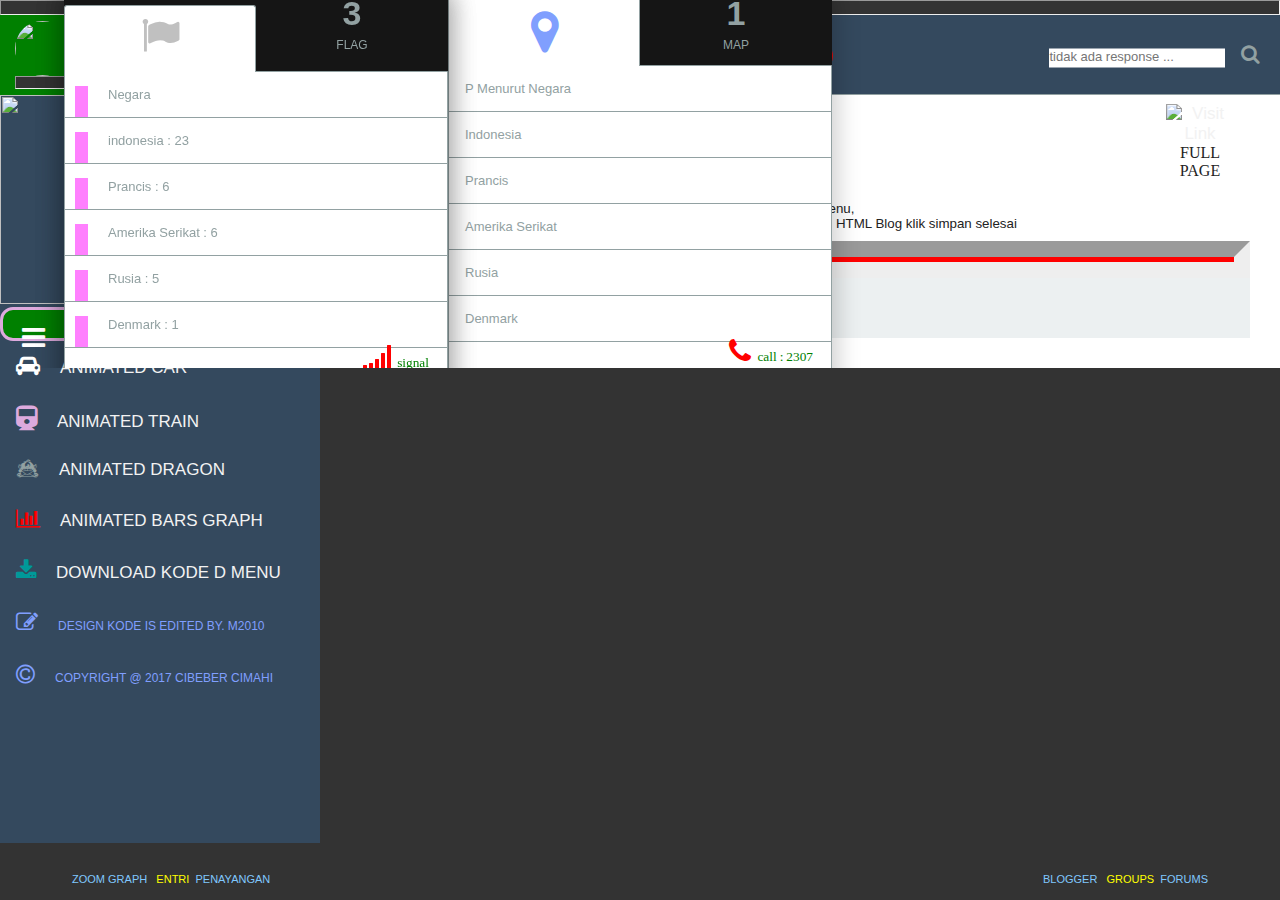
==== dash.html @ fb328228 "Add files via upload" ====
<!DOCTYPE html>
<html lang="en" >
<head>
  <meta charset="UTF-8">
  <title>David Xyz - Dashboard Menu</title>
  <link rel="stylesheet" href="./style.css">

</head>
<style>
	body {);color:red;height:100%;overflow:hidden;} 
body {
    background: #333;
    padding-left:0px;}
.ap {
position: fixed;
right: 0;
bottom:-22px;
left: 0;
height:60px;
margin: auto;
font-family: Arial, sans-serif;
font-size: 10px;
-webkit-user-select: none;
-moz-user-select: none;
-ms-user-select: none;
user-select: none;
text-align: center;
font-size:  11px;
background: #333;
border-top: 2px solid #333;
z-index: 9999;
} 
h3 {
padding:15px; 

} 
{box-shadow: 
0 0 200px 100px  rgba(0, 0, 0, .5);}  
a{text-decoration:none}
 
/*Text Bawah1*/  
M-2010, #teks, #posisi, #dibawah, span {
   
  position: relative;
  display: inline-block;
}
#M-2010, #teks, #posisi, #dibawah  {
    position: absolute;
    font-size: 12px;
    margin: 2px
}
#M-2010, #teks div {
    text-decoration: underline;
    cursor: pointer
}
#teks, #posisi {
    text-align: right;
    right:  70px;
}
#teks, #dibawah {
    text-align: left;
    left:  70px;
}
 #dibawah, #posisi {
    bottom:34px;
}  
aside {
  background-color: #34495E;
  display: inline-block;
  height: 92vh;
  position: fixed;
  width: 25%;
}
aside header {
  box-sizing: border-box;
  background-color:green;
  height:80px;
  padding: 0 15px;
}
aside header img,
aside header p {
  display: inline-block;
  vertical-align: middle;
}
aside header img {
  border-radius: 50%;
}
aside header p {
  font-size: 13px;
  color: white;
  margin-left: 10px;
  text-transform: uppercase;
}
aside header > div {
  position: relative;
  top: 50%;
  -webkit-transform: translateY(-50%);
          transform: translateY(-50%);
}
aside .profile-picture {
  height: 55px;
  width: 55px;
}
.side-navigation {
  font-size: 14px;
}
.side-navigation a {
  color: #92A1A2;
  display: block;
  padding: 15px 25px;
  text-decoration: none;
  text-transform: uppercase;
}
.side-navigation i.fa {
  color: #92A1A2;
  font-size: 20px;
  margin-right: 20px;
}
.side-navigation li.active a,
.side-navigation li:hover a {
  background-color:green;
  color: #fff;
border:3px solid #dad; 
width:142px;
height:15px;
border-radius:13px;
}
.side-navigation li.active i,
.side-navigation li:hover i {
  color: #2DCC70;
}
main {
  float: right;
  vertical-align: top;
  width: 75%;
}
.main-head {
  *zoom: 1;
  height: 80px;
  border-bottom: 1px solid #92A1A2;
  color: #92A1A2;
  font-size: 20px;
  padding: 0 20px;
  position: relative;
}
.main-head:before,
.main-head:after {
  content: "";
  display: table;
}
.main-head:after {
  clear: both;
}
.main-head .icons {
  float: left;
  font-size: 21px;
}
.main-head .icons .fa {
  position: relative;
}
.main-head .icons .fa + .fa {
  margin-left: 20px;
}
.main-head .logo {
  left: 50%;
  position: absolute;
  top: 50%;
  -webkit-transform: translateX(-50%) translateY(-50%);
          transform: translateX(-50%) translateY(-50%);
}
.main-head .logo .fa {
  color: #2DCC70;
  font-size: 40px;
}
.main-head .icons,
.main-head .search {
  position: relative;
  top: 50%;
  -webkit-transform: translateY(-50%);
          transform: translateY(-50%);
}
.search {
  float: right;
}
.search input {
  border: 0;
  border-bottom: 1px solid transparent;
  font-size: 13px;
  margin-right: 10px;
  outline: none;
  padding-bottom: 3px;
}
.search input:hover,
.search input:focus {
  border-bottom: 1px solid #92A1A2;
}
.user-card {
  display: inline-block;
}
.user-card figure {
  display: inline-block;
}
.user-card figure img {
  border-radius: 50%;
  vertical-align: middle;
  width: 150px;
}
.user-card .name {
  font-weight: bold;
  font-size: 24px;
  text-transform: uppercase;
}
.user-card .user-role,
.user-card .experience-points {
  color: #92A1A2;
  font-size: 16px;
}
.user-card .experience-points .fa {
  display: inline-block;
  margin-right: 8px;
}
.user-card .experience-points .fa:hover {
  color: #92A1A2;
  cursor: default;
}
.user-card .user-info {
  display: inline-block;
  margin-left: 15px;
  vertical-align: middle;
}
.user-card .user-info span {
  padding-right: 10px;
}
.user-card .user-info .fa-star {
  font-size: 18px;
  margin: 0 1px;
  position: relative;
  top: -1px;
}
.user-card .user-info .fa-star.on {
  color: #E54239;
}
.user-card .user-info .fa-star.off {
  color: #92A1A2;
}
.user-card .user-role {
  margin: 9px 0;
}
.user-card .user-role a {
  color: #59A4E8;
  margin-left: 11px;
  text-decoration: none;
}
.category-navigation {
  border-bottom: 1px solid #92A1A2;
  padding: 30px 30px 0;
}
.category-navigation a {
  box-sizing: border-box;
  color: #2B3A4F;
  display: block;
  font-weight: bold;
  font-size: 14px;
  padding: 6px 0 12px;
  text-decoration: none;
  text-transform: uppercase;
}
.category-navigation li {
  display: inline-block;
}
.category-navigation li + li {
  margin-left: 25px;
}
.category-navigation li.active a,
.category-navigation li:hover a {
  border-bottom: 4px solid #2DCC70;
}
.category-navigation.container {
  padding-bottom: 0;
  padding-top: 10px;
}
.card {
  display: inline-block;
  width: 30%;
  vertical-align: top;
}
.card li {
  box-sizing: border-box;
  color: #92A1A2;
  cursor: pointer;
  font-size: 13px;
  padding: 15px 16px;
  position: relative;
}
.card li .icon {
  position: absolute;
  left: 10px;
}
.card li + li {
  border-top: 1px solid #92A1A2;
}
.card li:before {
  content: "";
  height: 100%;
  left: -1px;
  opacity: 0;
  position: absolute;
  top: 0;
  width: 4px;
}
.card li:hover {
  background-color: #ECF0F1;
  color: #2B3A4F;
}
.card li:hover:before {
  opacity: 1;
}
.card .hidden-content {
  border-top: 1px solid #92A1A2;
}
.card .phone-number {
  border-top: 1px solid #92A1A2;
  color: #2B3A4F;
  font-size: 12px;
  padding: 8px 15px;
  text-align: right;
}
.card .phone-number .fa {
  font-size: 12px;
  margin-left: 5px;
}
.card .phone-number:before {
  content: none;
}
.card .tabs {
  position: relative;
}
.card .tabs li {
  background: transparent;
  border: 0;
  border-radius: 3px 3px 0 0;
  box-sizing: border-box;
  color: #92A1A2;
  cursor: pointer;
  display: inline-block;
  font-size: 12px;
  padding: 10px;
  text-align: center;
  text-transform: uppercase;
  width: 50%;
}
.card .tabs li span {
  display: block;
  font-size: 34px;
  font-weight: bold;
  margin-bottom: 5px;
}
.card .tabs li.active {
  background-color: white;
  border: 1px solid #92A1A2;
  border-bottom: 0;
}
.card + .card {
  margin-left: 5%;
}
.card.green .content li:before {
  background-color: #2DCC70;
}
.card.green .tabs li.active {
  color: #2DCC70;
}
.card.orange .content li:before {
  background-color: #E54239;
}
.card.orange .tabs li.active {
  color: #E54239;
}
.card.purple .content li:before {
  background-color: #8F40B3;
}
.card.purple .tabs li.active {
  color: #8F40B3;
}
.content {
  background-color: white;
  border: 1px solid #92A1A2;
  border-radius: 0 0 3px 3px;
  box-sizing: border-box;
  display: none;
  margin-top: -1px;
  overflow: hidden;
}
.content .has-icon li:not(.phone-number) {
  padding: 15px 16px 15px 43px;
}
.content .fa {
  font-size: 14px;
  line-height: 0;
  padding-right: 3px;
}
.content.visible {
  display: block;
}
.card.card-full {
  margin-left: 0;
  margin-top: 5%;
  width: 100%;
}
.card.card-full .content {
  display: inline-block;
  height: 280px;
  margin-top: 0;
  overflow: visible;
}
.card.card-full .content.activity {
  border-radius: 0 0 3px 0;
}
.card.card-full .content.experience-data {
  border-right: 0;
  border-radius: 0 0 0 3px;
}
.data {
  bottom: 0;
  height: 100%;
  left: 10px;
  position: absolute;
  text-align: center;
  width: 25px;
}
.data .phone {
  font-size: 10px;
  left: 50%;
  position: absolute;
  -webkit-transform: translateX(-50%);
          transform: translateX(-50%);
}
.data .value {
  background: #FF80FE;
  bottom: 0;
  display: inline-block;
  height: 30.6px;
  left: 0;
  position: absolute;
  width: 50%;
}
.data:before {
  background-color: #000;
  content: "";
  bottom: 0;
  position: absolute;
  width: 50px;
}
.container {
  background-color: #ECF0F1;
  padding: 30px;
}
.container.user {
  background-color: white;
}
h3 {
  color: #92A1A2;
  font-size: 15px;
  margin: 0 0 15px;
}
.fa:not(.fa-star):hover {
  color: #2DCC70;
  cursor: pointer;
}
.number-alert {
  background-color:#FF80FE;
  border-radius: 65%;
  box-sizing: border-box;
  color: white;
  display: inline-block;
  font-family: "Tahoma";
  font-size: 9px;
  height: 15px;
  padding: 3px 0;
  position: absolute;
  right: -25%;
  text-align: center;
  top: -25%;
  width: 15px;
}
body {
  color: #202020;
  font-family: "Helvetica", "Open Sans", "Arial";
  font-size: 0;
}
footer {
  *zoom: 1;
  bottom: 0;
  padding: 0 15px;
  position: fixed;
  right: 0;
  text-align: right;
  width: 100%;
}
footer:before,
footer:after {
  content: "";
  display: table;
}
footer:after {
  clear: both;
}
footer .item {
  display: inline-block;
  color: #2B3A4F;
  font-size: 10px;
  text-decoration: none;
  vertical-align: middle;
}
footer .item + .item {
  margin-left: 10px;
}
footer .link {
  width: 32px;
}
footer img {
  width: 100%;
}
ul {
  padding-left: 0;
}
li {
  list-style: none;
}
p {
  margin: 0;
}
body {margin:0;}
.navbar {
  overflow: hidden;
  background-color:#34495E;
  position: fixed;
  top: 0;
  width: 100%;
}
.navbar a {
  float: left;
  display: block;
  color: #f2f2f2;
  text-align: center;
  padding: 14px 16px;
  text-decoration: none;
  font-size: 17px;
}
.main {
  padding: 16px;
  margin-top: 30px;
  height: 1500px; /* Used in this example to enable scrolling */
}
	</style>
		
<body>
<!-- partial:index.partial.html -->
<div class="ap" id="ap">
<div align="center">
<div id="dibawah">
<span style="font-family:arial;font-size:11px;color:#80C8FE;"> ZOOM GRAPH <a href="http://sule-entertainment.blogspot.co.id/p/graph-view.html"target="_blank" title="Mari Belajar"><span style="color: #FFFF00; font-size:11px;">&nbsp; ENTRI </a>&nbsp; PENAYANGAN </a> 
</div>
<div id="posisi">
<span style="font-family: arial ; font-size:11px; color:#80C8FE;"> BLOGGER <a href="https://productforums.google.com/forum/#!home"target="_blank" title="Mari Belajar"><span style="color: #FFFF00; font-size: 11px;">&nbsp; GROUPS&nbsp; </a>&nbsp;FORUMS</a> 
</div>

<h3><div align="center" style="margin-top:-12px">
 <audio id="player" preload="auto">
  <source src="https://sites.google.com/site/sulescroll/lagu/Aerosmith-Amazing-M2010.mp3">
  </source></h3>
</a></div>
</div>

<div class="navbar">
<hr style="height:15px;border-width:1px;color:#333;background-color:#333;">
<aside>
  <header>
    <div><img class="profile-picture" src="https://sites.google.com/site/sulescroll/poto/Sule-M2010.png"/>
      <p><span style="cursor:not-allowed"> Designed by : M2010</p> 
<hr style="height:13px;border-width:1px;color:#333;background-color:#333;">
    </div>
  </header>
  <nav class="side-navigation">
    <ul>
      <div id="bg">
  <div class="center-image"><span style="cursor:wait">
    <img src="https://sites.google.com/site/sule62001/sule2001code/W-M-2010.png"name="e902" border="0" width="308" height="209" /></a> 
    <ul>
 <li class="active">
 <a href="#">
<i class="fa fa-bars"style="font-size:27px;color:#fff"></i>
<span style="cursor:help"></i>menu</a></li></div> 
 </ul> 
<ul><a href="http://sule-entertainment.blogspot.co.id/2017/03/mobil-motor.html"target="_blank" title="Mobil Motor">
<i class="fa fa-car"style="font-size:21px;color:#fff"></i></i>animated car</a><ul>

<ul><a href="http://sule-hiburan.blogspot.co.id/2017/03/kereta-cibeber.html"target="_blank" title="Mobil Motor">
<i class="fa fa-train"style="font-size:25px;color:#dad"></i></i>animated Train</a><ul>

<ul><a href="http://sule-lagu.blogspot.co.id/2017/01/cemetery-7-dragons-js.html"target="_blank" title="cemetery">
<i class="fa fa-optin-monster" style="font-size:18px;color:#ggg"></i>animated dragon</a><ul>

 <a href="http://sule-entertainment.blogspot.co.id/p/task-manager.html"target="_blank" title="Tugas">
<i class="fa fa-bar-chart"style="font-size:21px;color:red"></i></i>animated bars graph</a><ul> 

<ul><a href="https://sites.google.com/site/sulescroll/code/Dashboard-Menu-M2010.css"title="Download"><i class="fa fa-download"style="font-size:22px;color:#009999"></i>Download Kode D Menu</a><ul>

<ul><a href="http://sample-mys2010.blogspot.co.id/2017/03/dashboard-menu.html"target="_blank" title="Visit Link"><i class="fa fa-pencil-square-o"style="font-size:22px;color:#809FFE"></i><span style="color:#809FFE;font-size:9pt">Design kode is edited by. M2010</a><ul>

<ul><a href="https://www.digitalpoint.com/"target="_blank" title="Forums"><i class="fa fa-copyright"style="font-size:22px;color:#809FFE"></i><span style="color:#809FFE;font-size:9pt">Copyright @ 2017 Cibeber Cimahi</a><ul>
</nav>
</aside>
<main>  
  <header class="main-head">
    <div class="icons"><i class="fa fa-envelope-o" aria-hidden="true"></i>
</i><i class="fa fa-comments-o"></i><i class="fa fa-bell-o"><span class="number-alert"style="font-size:12px;color:#111">4</span></i></div>
 
<div class="icons">&nbsp;&nbsp;&nbsp;&nbsp;<i class="fa fa-heart-o"style="font-size:20px;color:red"></i>
<i class="fa fa-check-square-o"style="font-size:20px;color:red"></i>
<i class="fa fa-hand-o-left"style="font-size:20px;color:red"></i></div>
    <div class="logo"><i class="fa fa-audio-description"style="font-size:50px;color:red"></i></div>

    <div class="search">
      <input type="text" name="search" placeholder="tidak ada response ..." autocomplete="off"/>
<i class="fa fa-search"></i>
    </div>
  </header>
  <div class="container user">
    <div class="user-card">
      <figure><img src="https://1.bp.blogspot.com/-khnddCUfjIs/WMaWUsUyD4I/AAAAAAAAdfc/b8VWSZcpg-MzACi6hfjzmL4Z3IOC7k1-gCK4B/s1600/M2010.jpg"/></figure>
      <div class="user-info">
        <div class="name"> <span><i class="fa fa-share-alt"style="font-size:20px;color:red"></i></span>
<i class="fa fa-star on"></i><i class="fa fa-star on"></i><i class="fa fa-star on"></i><i class="fa fa-star on"></i><i class="fa fa-star off"></i></div>
        <div class="user-role"> subscribe : &nbsp; <i class="fa fa-rss"style="font-size:20px;color:red"></i>&nbsp;
<i class="fa fa-spinner fa-spin"style="font-size:20px;color:red"></i>&nbsp;
<i class="fa fa-download"style="font-size:20px;color:red"></i>
<br><br>
<span style="color:#222;font-size:10pt">
<p>Mari belajar mengedit kode  Dashboard Menu,  download kode  Dashboard Menu, <br>edit sesuai keinginan Copy kode tersebut, terapkan pada entri halaman baru HTML Blog klik simpan selesai </a><ul>
</div>
      </div>
    </div>
  
  <!-- main content-->
  <hr style="height:37px;border-width:16px;color:#333;background-color:#f00">
      
    <div class="container">
      <div class="card orange">
        <ul class="tabs">
          <li class="active" data-tab="1"><i class="fa fa-map-marker"style="font-size:48px;color:#809FFE"></i></span></li>
          <li data-tab="2"><span>1</span>MAP</li>
        </ul>
        <div class="content visible" data-content="1">
          <ul>
            <li>P Menurut Negara </li>
            <li>Indonesia </li>             
              <li>Prancis</li>
              <li>Amerika Serikat</li>
              <li>Rusia </li>
              <li>Denmark</li>
            </ul>
            <li class="phone-number" data-phone="phone number" data-more="phone number"><span><i class="fa fa-phone"style="font-size:28px;color:red"><span style="color:green;font-size:10pt">&nbsp;&nbsp;call : 2307</i></li>
          </ul>
        </div>
        <div class="content" data-content="2">
          <ul>
            <li>Berikutnya</li>          
            </ul>
            <li class="phone-number" data-phone="phone number" data-more="phone number"><span><i class="fa fa-phone"style="font-size:28px;color:red"><span style="color:green;font-size:10pt">&nbsp;&nbsp;call : 2308</i></li>
          </ul>
        </div>
      </div>
      <div class="card purple">
        <ul class="tabs">
          <li class="active" data-tab="1"><span><i class="fa fa-bar-chart" style="font-size:38px;color:#4B0082"></i></span></li>
          <li data-tab="4"><span>2</span>CHART</li>
        </ul>
        <div class="content visible" data-content="3">
          <ul class="has-icon">
            <li>
              <div class="icon">
<i class="fa fa-bar-chart" style="font-size:18px;color:#4B0082"></i><span>&nbsp;</span></div> Graph View
            </li>
            <li>
             <div class="icon">
<i class="fa fa-bar-chart"style="font-size:18px;color:red"></i><span>&nbsp;</span></div>Penayangan Entri
            </li>             
            <ul class="hidden-content">
              <li>
                 <div class="icon">
<i class="fa fa-bar-chart"style="font-size:18px;color:red"></i><span>&nbsp;</span></div>Penayangan Entri
            </li>
              </li>
              <li>
                 <div class="icon">
<i class="fa fa-bar-chart"style="font-size:18px;color:red"></i><span>&nbsp;</span></div>Penayangan Entri
            </li>
              </li>
              <li>
                 <div class="icon">
<i class="fa fa-bar-chart"style="font-size:18px;color:red"></i><span>&nbsp;</span></div>Penayangan Entri
            </li>
              </li>
              <li>
                 <div class="icon">
<i class="fa fa-bar-chart"style="font-size:18px;color:red"></i><span>&nbsp;</span></div>Penayangan Entri
            </li>
              </li>
            </ul>
           <li class="phone-number" data-phone="phone number" data-more="phone number"><span><i class="fa fa-phone"style="font-size:28px;color:red"><span style="color:green;font-size:10pt">&nbsp;&nbsp;2308</i></li>
          </ul>
        </div>
        <div class="content" data-content="4">
       
            <li class="phone-number" data-phone="phone number" data-more="phone number"><span><i class="fa fa-phone"style="font-size:28px;color:red"><span style="color:green;font-size:10pt">&nbsp;&nbsp;2308</i></li>
          </ul> </span>FILE</li>
          <li data-tab="4"> 
        </div>
      </div>
      <div class="card green">
        <ul class="tabs">
          <li class="active" data-tab="5"><span><i class="fa fa-flag"style="font-size:38px;color:silver"></i></span></li>
          <li data-tab="6"><span>3</span>FLAG</li> 
        </ul>
        <div class="content visible" data-content="5">
          <ul class="has-icon">
            <li>
              <div class="data" data-text="100%" data-value="100"><span class="value"></span><span class="bar"></span></div>Negara
            </li>
            <li>
              <div class="data" data-text="83%" data-value="83"><span class="value"></span><span class="bar"></span></div>indonesia : 23
            </li>
            
            <ul class="hidden-content">
              <li>
                <div class="data" data-text="100%" data-value="100"><span class="value"></span><span class="bar"></span></div>Prancis : 6
              </li>
              <li>
                <div class="data" data-text="100%" data-value="100"><span class="value"></span><span class="bar"></span></div>Amerika Serikat : 6
              </li>
              <li>
                <div class="data" data-text="100%" data-value="100"><span class="value"></span><span class="bar"></span></div>Rusia : 5
              </li>
              <li>
                <div class="data" data-text="100%" data-value="100"><span class="value"></span><span class="bar"></span></div>Denmark : 1
              </li>
            </ul>
            <li class="phone-number" data-phone="phone number" data-more="phone number"><span><i class="fa fa-signal"style="font-size:28px;color:red"><span style="color:green;font-size:10pt">&nbsp;&nbsp;signal </i></li>
          </ul>
        </div>
        <div class="content" data-content="6">
          
            <li class="phone-number" data-phone="phone number" data-more="phone number"><span><i class="fa fa-phone"style="font-size:28px;color:red"><span style="color:green;font-size:10pt">&nbsp;&nbsp;2308</i></li>
          </ul>
        </div>
      </div>
    </div>
  </div>
</main>
  
  
  <link href="https://maxcdn.bootstrapcdn.com/font-awesome/4.6.3/css/font-awesome.min.css" rel="stylesheet">
<script src='//cdnjs.cloudflare.com/ajax/libs/jquery/2.1.3/jquery.min.js'>
</script>     
<script src="https://cdn.jsdelivr.net/mediaelement/2.13.1/mediaelement-and-player.min.js">
</script>  
<link rel='stylesheet prefetch' href='https://cdn.jsdelivr.net/mediaelement/2.13.1/mediaelementplayer.min.css'>                        
<script src="https://sites.google.com/site/codesule/lagu/Musik-Mys2010.js"></script>  
<script src='https://sites.google.com/site/codesule/lagu/stopExecutionOnTimeout-M2010.js'>
</script>
<dragon>  
<script src='//assets.codepen.io/assets/common/stopExecutionOnTimeout.js?t=1'>
</script>   
<script src='https://sites.google.com/site/emanloveforplace/tempatlagu/7Dragon-M2010.js'>
</script> 
  
  
  <!--Yellow-->
<div style="position:fixed;top: 90px;right:30px;width:100px;height:100px;">
<a href="http://sule-entertainment.blogspot.co.id/2017/03/dashboard-menu.html" style="text-decoration:none" target="_blank" title="Menu M2010">
<img border="0" src="https://1.bp.blogspot.com/-haEP0eJK-Qk/WMzUKIG2SoI/AAAAAAAAdh8/3LjOm0b23oES3aAZZQhXSDZRnSyXC0sgQCK4B/s1600/Yellow1-M2010.gif"title="Visit Link" />
<font size="3" color="#222"face="agency fb"><p>
FULL PAGE</p>
</font></a></div>
<!-- partial -->
  <script  src="./script_.js"></script>

</body>
</html>
---- style.css ----
@import url("https://fonts.googleapis.com/css?family=Krub:400,700");
* {
  margin: 0;
  padding: 0;
  box-sizing: border-box;
}

html, body {
  width: 100%;
  height: 100%;
}

body {
  background: #202020;
  font-family: "Krub", sans-serif;
}

.card {
  position: absolute;
  margin: auto;
  top: 0;
  right: 0;
  bottom: 0;
  left: 0;
  width: 250px;
  height: 400px;
  border-radius: 10px;
  box-shadow: 0 10px 25px 5px rgba(0, 0, 0, 0.2);
  background: #151515;
  overflow: hidden;
}
.card .ds-top {
  position: absolute;
  margin: auto;
  top: 0;
  right: 0;
  left: 0;
  width: 300px;
  height: 80px;
  background: crimson;
  animation: dsTop 1.5s;
}
.card .avatar-holder {
  position: absolute;
  margin: auto;
  top: 40px;
  right: 0;
  left: 0;
  width: 100px;
  height: 100px;
  border-radius: 50%;
  box-shadow: 0 0 0 5px #151515, inset 0 0 0 5px #000000, inset 0 0 0 5px #000000, inset 0 0 0 5px #000000, inset 0 0 0 5px #000000;
  background: white;
  overflow: hidden;
  animation: mvTop 1.5s;
}
.card .avatar-holder img {
  width: 100%;
  height: 100%;
  object-fit: cover;
}
.card .name {
  position: absolute;
  margin: auto;
  top: -60px;
  right: 0;
  bottom: 0;
  left: 0;
  width: inherit;
  height: 40px;
  text-align: center;
  animation: fadeIn 2s ease-in;
}
.card .name a {
  color: white;
  text-decoration: none;
  font-weight: 700;
  font-size: 18px;
}
.card .name a:hover {
  text-decoration: underline;
  color: crimson;
}
.card .name h6 {
  position: absolute;
  margin: auto;
  left: 0;
  right: 0;
  bottom: 0;
  color: white;
  width: 40px;
}
.card .button {
  position: absolute;
  margin: auto;
  padding: 8px;
  top: 20px;
  right: 0;
  bottom: 0;
  left: 0;
  width: inherit;
  height: 40px;
  text-align: center;
  animation: fadeIn 2s ease-in;
  outline: none;
}
.card .button a {
  padding: 5px 20px;
  border-radius: 10px;
  color: white;
  letter-spacing: 0.05em;
  text-decoration: none;
  font-size: 10px;
  transition: all 1s;
}
.card .button a:hover {
  color: white;
  background: crimson;
}
.card .ds-info {
  position: absolute;
  margin: auto;
  top: 120px;
  bottom: 0;
  right: 0;
  left: 0;
  width: inherit;
  height: 40px;
  display: flex;
}
.card .ds-info .pens, .card .ds-info .projects, .card .ds-info .posts {
  position: relative;
  left: -300px;
  width: calc(250px / 3);
  text-align: center;
  color: white;
  animation: fadeInMove 2s;
  animation-fill-mode: forwards;
}
.card .ds-info .pens h6, .card .ds-info .projects h6, .card .ds-info .posts h6 {
  text-transform: uppercase;
  color: crimson;
}
.card .ds-info .pens p, .card .ds-info .projects p, .card .ds-info .posts p {
  font-size: 12px;
}
.card .ds-info .ds:nth-of-type(2) {
  animation-delay: 0.5s;
}
.card .ds-info .ds:nth-of-type(1) {
  animation-delay: 1s;
}
.card .ds-skill {
  position: absolute;
  margin: auto;
  bottom: 10px;
  right: 0;
  left: 0;
  width: 200px;
  height: 100px;
  animation: mvBottom 1.5s;
}
.card .ds-skill h6 {
  margin-bottom: 5px;
  font-weight: 700;
  text-transform: uppercase;
  color: crimson;
}
.card .ds-skill .skill h6 {
  font-weight: 400;
  font-size: 8px;
  letter-spacing: 0.05em;
  margin: 4px 0;
  color: white;
}
.card .ds-skill .skill .fab {
  color: crimson;
  font-size: 14px;
}
.card .ds-skill .skill .bar {
  height: 5px;
  background: crimson;
  text-align: right;
}
.card .ds-skill .skill .bar p {
  color: white;
  font-size: 8px;
  padding-top: 5px;
  animation: fadeIn 5s;
}
.card .ds-skill .skill .bar:hover {
  background: white;
}
.card .ds-skill .skill .bar-html {
  width: 95%;
  animation: htmlSkill 1s;
  animation-delay: 0.4s;
}
.card .ds-skill .skill .bar-css {
  width: 90%;
  animation: cssSkill 2s;
  animation-delay: 0.4s;
}
.card .ds-skill .skill .bar-js {
  width: 75%;
  animation: jsSkill 3s;
  animation-delay: 0.4s;
}

@keyframes fadeInMove {
  0% {
    opacity: 0;
    left: -300px;
  }
  100% {
    opacity: 1;
    left: 0;
  }
}
@keyframes fadeIn {
  0% {
    opacity: 0;
  }
  100% {
    opacity: 1;
  }
}
@keyframes htmlSkill {
  0% {
    width: 0;
  }
  100% {
    width: 95%;
  }
}
@keyframes cssSkill {
  0% {
    width: 0;
  }
  100% {
    width: 90%;
  }
}
@keyframes jsSkill {
  0% {
    width: 0;
  }
  100% {
    width: 75%;
  }
}
@keyframes mvBottom {
  0% {
    bottom: -150px;
  }
  100% {
    bottom: 10px;
  }
}
@keyframes mvTop {
  0% {
    top: -150px;
  }
  100% {
    top: 40px;
  }
}
@keyframes dsTop {
  0% {
    top: -150px;
  }
  100% {
    top: 0;
  }
}
.following {
  color: white;
  background: crimson;
}
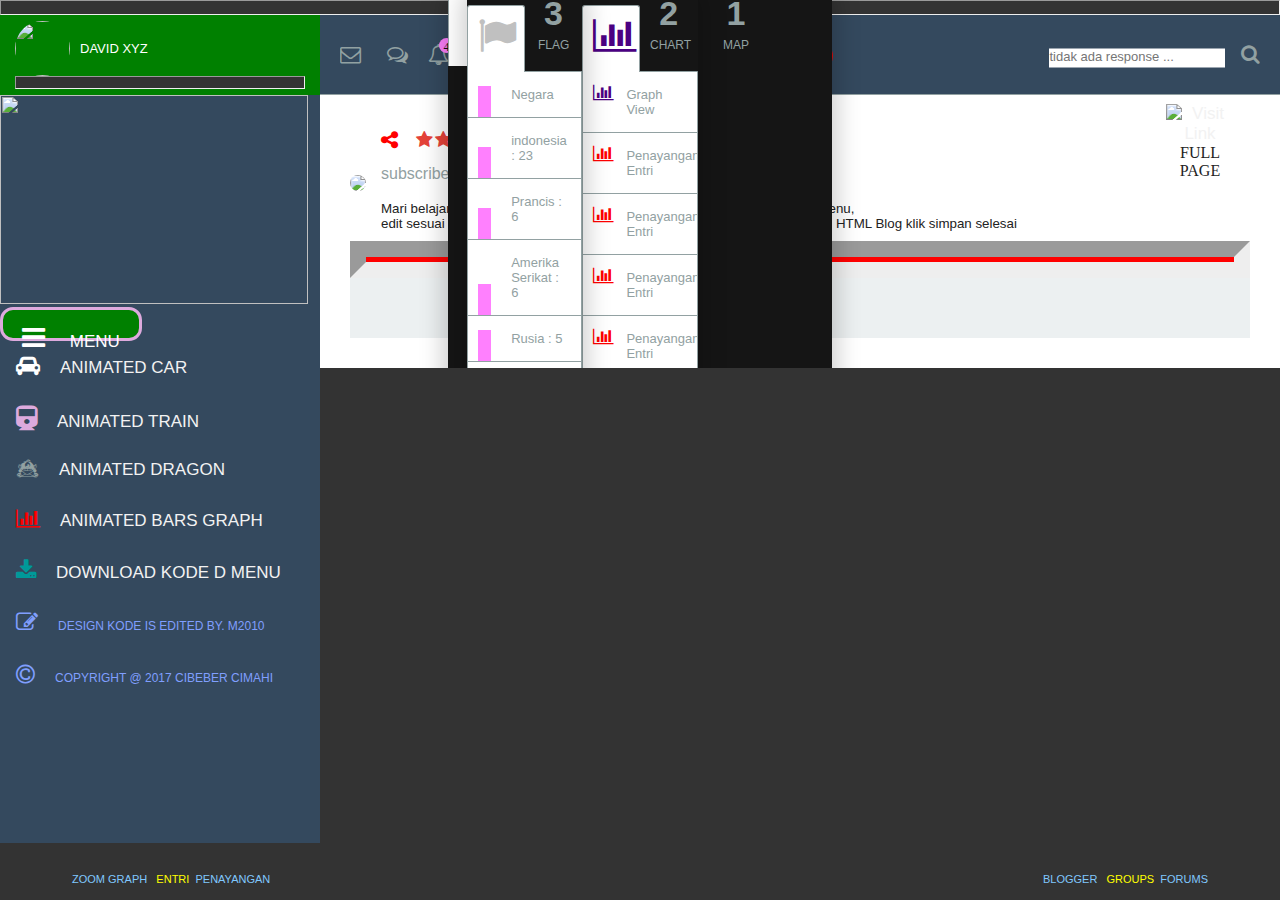
==== commit 4ee6457e: "update dash.html" ====
--- a/dash.html
+++ b/dash.html
@@ -576,7 +576,7 @@
 <aside>
   <header>
     <div><img class="profile-picture" src="https://sites.google.com/site/sulescroll/poto/Sule-M2010.png"/>
-      <p><span style="cursor:not-allowed"> Designed by : M2010</p> 
+      <p><span style="cursor:not-allowed">DAVID XYZ</p> 
 <hr style="height:13px;border-width:1px;color:#333;background-color:#333;">
     </div>
   </header>
@@ -650,26 +650,6 @@
           <li class="active" data-tab="1"><i class="fa fa-map-marker"style="font-size:48px;color:#809FFE"></i></span></li>
           <li data-tab="2"><span>1</span>MAP</li>
         </ul>
-        <div class="content visible" data-content="1">
-          <ul>
-            <li>P Menurut Negara </li>
-            <li>Indonesia </li>             
-              <li>Prancis</li>
-              <li>Amerika Serikat</li>
-              <li>Rusia </li>
-              <li>Denmark</li>
-            </ul>
-            <li class="phone-number" data-phone="phone number" data-more="phone number"><span><i class="fa fa-phone"style="font-size:28px;color:red"><span style="color:green;font-size:10pt">&nbsp;&nbsp;call : 2307</i></li>
-          </ul>
-        </div>
-        <div class="content" data-content="2">
-          <ul>
-            <li>Berikutnya</li>          
-            </ul>
-            <li class="phone-number" data-phone="phone number" data-more="phone number"><span><i class="fa fa-phone"style="font-size:28px;color:red"><span style="color:green;font-size:10pt">&nbsp;&nbsp;call : 2308</i></li>
-          </ul>
-        </div>
-      </div>
       <div class="card purple">
         <ul class="tabs">
           <li class="active" data-tab="1"><span><i class="fa fa-bar-chart" style="font-size:38px;color:#4B0082"></i></span></li>
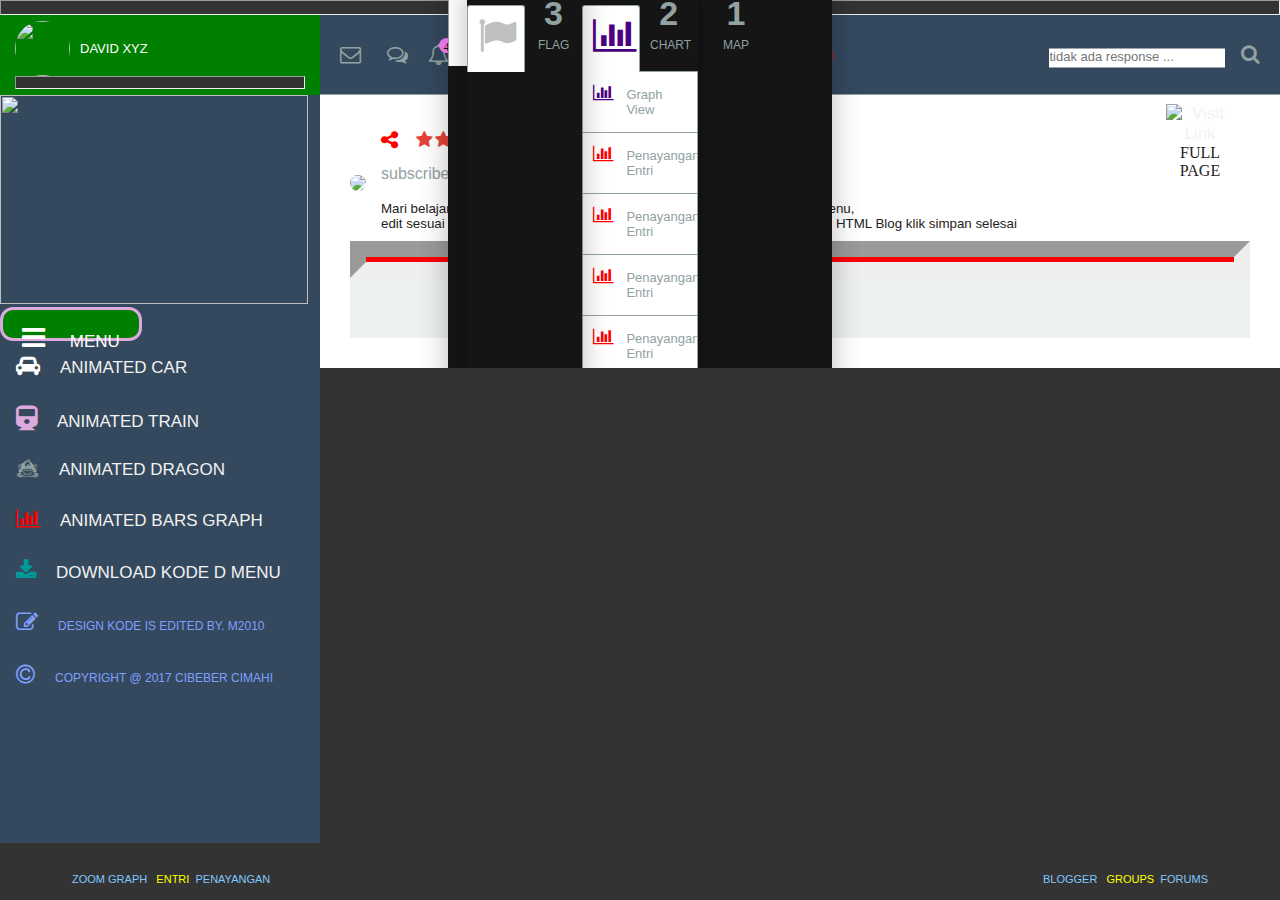
==== commit f0c29e2a: "update dash.html" ====
--- a/dash.html
+++ b/dash.html
@@ -702,32 +702,6 @@
           <li class="active" data-tab="5"><span><i class="fa fa-flag"style="font-size:38px;color:silver"></i></span></li>
           <li data-tab="6"><span>3</span>FLAG</li> 
         </ul>
-        <div class="content visible" data-content="5">
-          <ul class="has-icon">
-            <li>
-              <div class="data" data-text="100%" data-value="100"><span class="value"></span><span class="bar"></span></div>Negara
-            </li>
-            <li>
-              <div class="data" data-text="83%" data-value="83"><span class="value"></span><span class="bar"></span></div>indonesia : 23
-            </li>
-            
-            <ul class="hidden-content">
-              <li>
-                <div class="data" data-text="100%" data-value="100"><span class="value"></span><span class="bar"></span></div>Prancis : 6
-              </li>
-              <li>
-                <div class="data" data-text="100%" data-value="100"><span class="value"></span><span class="bar"></span></div>Amerika Serikat : 6
-              </li>
-              <li>
-                <div class="data" data-text="100%" data-value="100"><span class="value"></span><span class="bar"></span></div>Rusia : 5
-              </li>
-              <li>
-                <div class="data" data-text="100%" data-value="100"><span class="value"></span><span class="bar"></span></div>Denmark : 1
-              </li>
-            </ul>
-            <li class="phone-number" data-phone="phone number" data-more="phone number"><span><i class="fa fa-signal"style="font-size:28px;color:red"><span style="color:green;font-size:10pt">&nbsp;&nbsp;signal </i></li>
-          </ul>
-        </div>
         <div class="content" data-content="6">
           
             <li class="phone-number" data-phone="phone number" data-more="phone number"><span><i class="fa fa-phone"style="font-size:28px;color:red"><span style="color:green;font-size:10pt">&nbsp;&nbsp;2308</i></li>
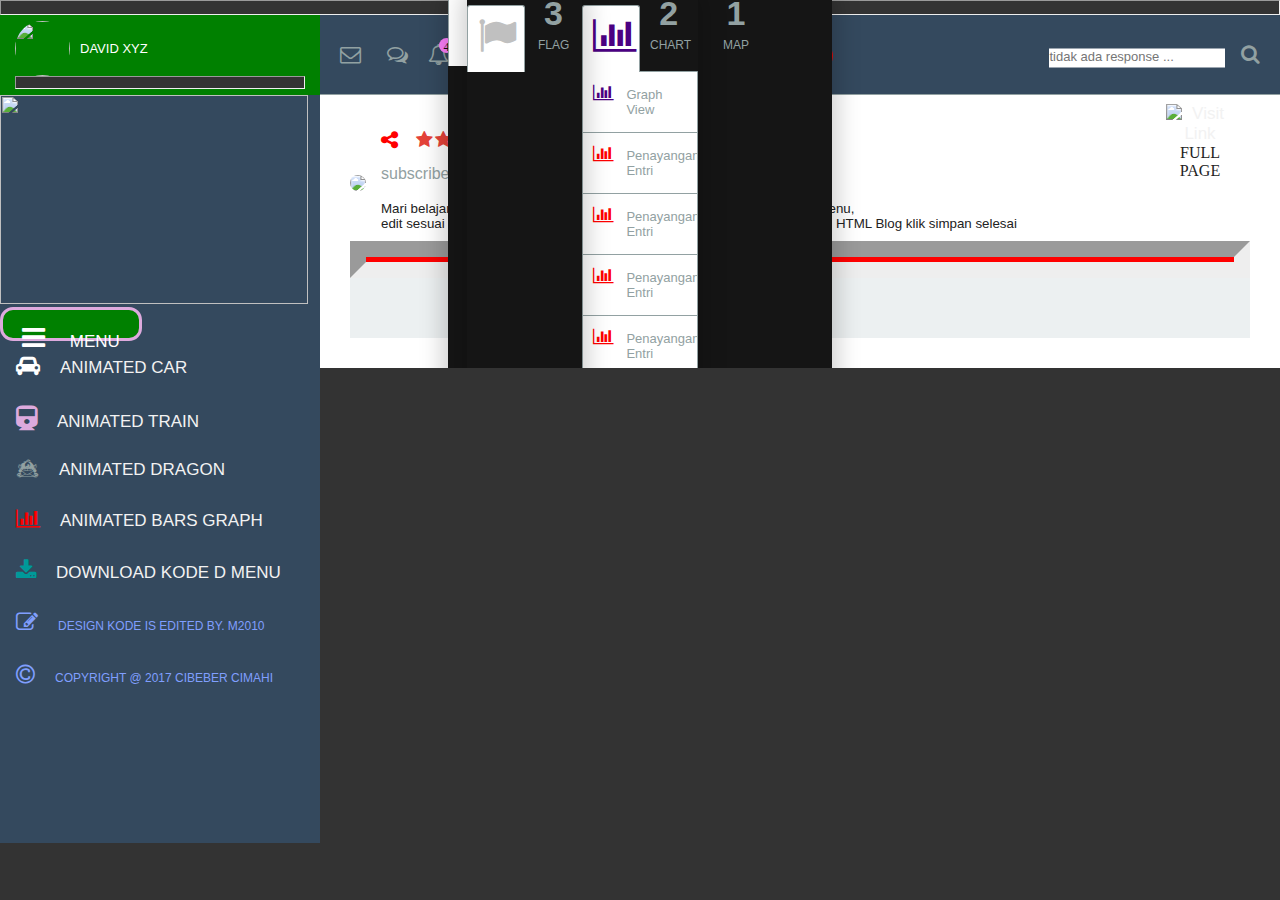
==== commit 8dd54871: "update dash.html" ====
--- a/dash.html
+++ b/dash.html
@@ -555,14 +555,6 @@
 		
 <body>
 <!-- partial:index.partial.html -->
-<div class="ap" id="ap">
-<div align="center">
-<div id="dibawah">
-<span style="font-family:arial;font-size:11px;color:#80C8FE;"> ZOOM GRAPH <a href="http://sule-entertainment.blogspot.co.id/p/graph-view.html"target="_blank" title="Mari Belajar"><span style="color: #FFFF00; font-size:11px;">&nbsp; ENTRI </a>&nbsp; PENAYANGAN </a> 
-</div>
-<div id="posisi">
-<span style="font-family: arial ; font-size:11px; color:#80C8FE;"> BLOGGER <a href="https://productforums.google.com/forum/#!home"target="_blank" title="Mari Belajar"><span style="color: #FFFF00; font-size: 11px;">&nbsp; GROUPS&nbsp; </a>&nbsp;FORUMS</a> 
-</div>
 
 <h3><div align="center" style="margin-top:-12px">
  <audio id="player" preload="auto">
